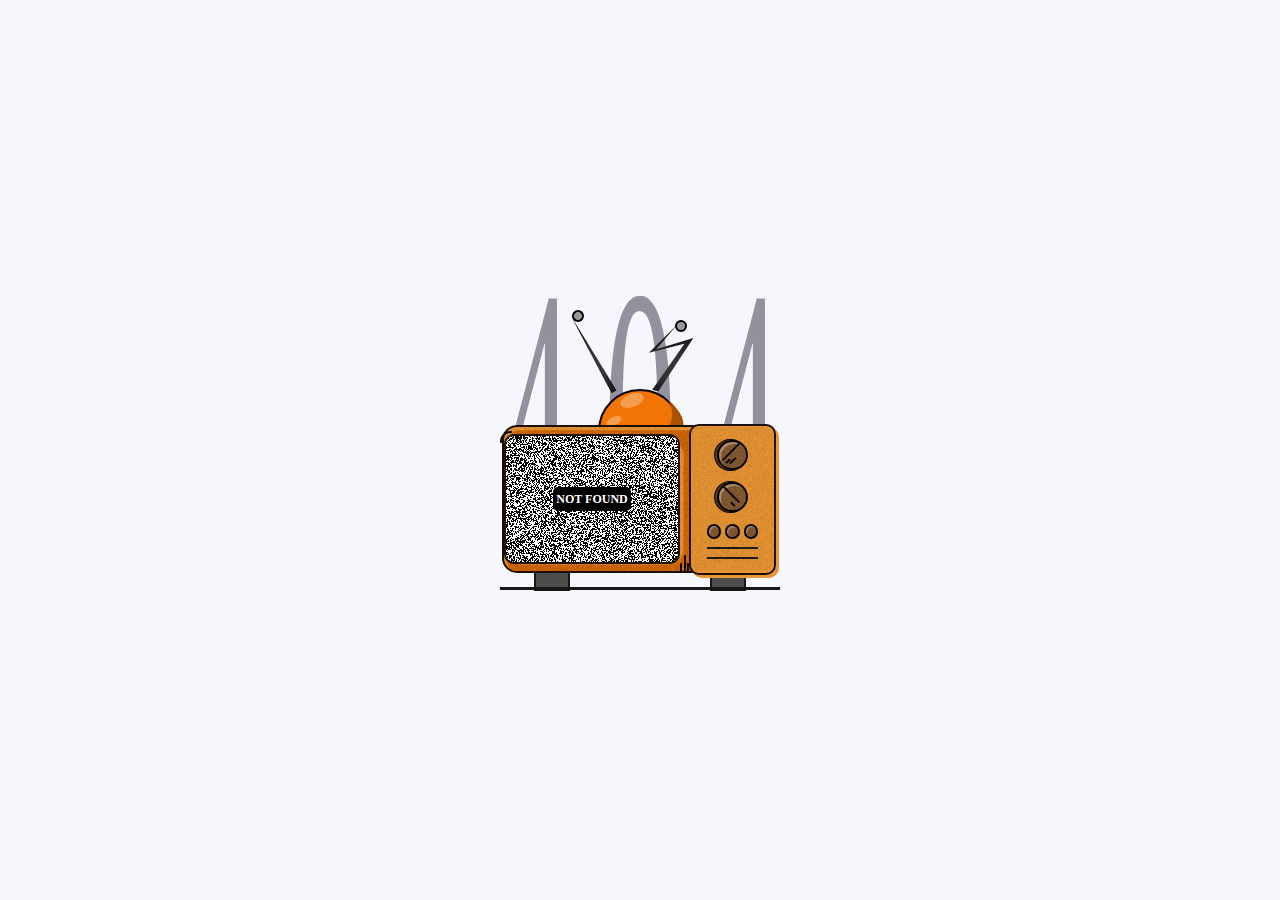
==== Web/html/student-info.html @ fcb00c39 "Add files via upload" ====
<!DOCTYPE html>
<html lang="en">
<head>
  <meta charset="UTF-8">
  <meta name="viewport" content="width=device-width, initial-scale=1.0">
  <title>פרטים אישיים</title>
  <link rel="stylesheet" href="../css/style.css">
  <link rel="stylesheet" href="../css/404.css">
  <link rel="icon" type="image/png" href="/Img/logoDavid.png">
  <script type="text/javascript" src="../js/script.js" defer></script>
</head>
<body>
    <div class="main_wrapper desktop">
    <div class="main">
        <div class="antenna">
        <div class="antenna_shadow"></div>
        <div class="a1"></div>
        <div class="a1d"></div>
        <div class="a2"></div>
        <div class="a2d"></div>
        <div class="a_base"></div>
        </div>
        <div class="tv">
        <div class="cruve">
            <svg
            xml:space="preserve"
            viewBox="0 0 189.929 189.929"
            xmlns:xlink="http://www.w3.org/1999/xlink"
            xmlns="http://www.w3.org/2000/svg"
            version="1.1"
            class="curve_svg"
            >
            <path
                d="M70.343,70.343c-30.554,30.553-44.806,72.7-39.102,115.635l-29.738,3.951C-5.442,137.659,11.917,86.34,49.129,49.13
            C86.34,11.918,137.664-5.445,189.928,1.502l-3.95,29.738C143.041,25.54,100.895,39.789,70.343,70.343z"
            ></path>
            </svg>
        </div>
        <div class="display_div">
            <div class="screen_out">
            <div class="screen_out1">
                <div class="screen">
                <span class="notfound_text"> NOT FOUND</span>
                </div>
            </div>
            </div>
        </div>
        <div class="lines">
            <div class="line1"></div>
            <div class="line2"></div>
            <div class="line3"></div>
        </div>
        <div class="buttons_div">
            <div class="b1"><div></div></div>
            <div class="b2"></div>
            <div class="speakers">
            <div class="g1">
                <div class="g11"></div>
                <div class="g12"></div>
                <div class="g13"></div>
            </div>
            <div class="g"></div>
            <div class="g"></div>
            </div>
        </div>
        </div>
        <div class="bottom">
        <div class="base1"></div>
        <div class="base2"></div>
        <div class="base3"></div>
        </div>
    </div>
    <div class="text_404">
        <div class="text_4041">4</div>
        <div class="text_4042">0</div>
        <div class="text_4043">4</div>
    </div>
    </div>

  <nav class="topbar phone-navbar">
    <ul>
      <img src="/Img/logoDavid.png" class="logo-img">
      <li>
        <span class="wellcomename">מפקד</span>
      </li>
      <li>
        <span class="wellcomeid">xxxxxxxxx</span>
      </li>
    </ul>
  </nav>
  <div class="card">
    <div class="profile-image">
      <img src="/Img/student.jpg" class="portrait-img" alt="Portrait">
    </div>
    <div class="form-header">
        <h2>פרטי שוחר</h2>
    </div>
    <div class="form-content">
        <div class="form-details">
            <div class="form-row">
                <div class="form-group">
                    <span class="label">:שם משפחה</span>
                    <span class="value">xxxxx</span>
                </div>
                <div class="form-group">
                    <span class="label">:שם פרטי</span>
                    <span class="value">xxxxx</span>
                </div>
            </div>
            <div class="form-row">
                <div class="form-group">
                    <span class="label">:מספר ת״ז</span>
                    <span class="value">xxxxxxxxx</span>
                </div>
                <div class="form-group">
                    <span class="label">:מספר אישי</span>
                    <span class="value">xxxxxxxxx</span>
                </div>
            </div>
            <div class="form-row">
                <div class="form-group">
                    <span class="label">:כיתה</span>
                    <span class="value">xxxxx</span>
                </div>
            </div>
        </div>
    </div>
</div>


<style>
    .form-content {
        display: flex; /* Use flexbox to align items horizontally */
        margin-left: 25vw; /* Margin to create space on the left */
    }
    .form-row {
        display: flex;
        justify-content: flex-end; /* Align items to the right */
    }

    .form-group {
        flex: 1; /* Each group takes equal space */
        text-align: right; /* Align text to the right */
    }

    .label {
        font-size: 3.5vw; /* Adjust font size for labels */
        font-weight: bold;
        color: var(--text-clr);
    }

    .value {
        font-size: 3.5vw; /* Adjust font size for values */
        color: var(--line-clr); /* Different color for values if desired */
    }

    .profile-image {
      position: absolute;
      top: 90px;
      left: 5vw;
    }

    .portrait-img {
      width: 25vw; /* Adjust the width */
      height: 25vw; /* Adjust the height */
      border-radius: 15%; /* Rounded corners */
      object-fit: cover; /* Ensures the image covers the area */
      border: 2px black solid;
    }
</style>


</body>
</html>
---- Web/css/style.css ----
@import url('https://fonts.googleapis.com/css2?family=Poppins:ital,wght@0,100;0,200;0,300;0,400;0,500;0,600;0,700;0,800;0,900;1,100;1,200;1,300;1,400;1,500;1,600;1,700;1,800;1,900&display=swap');

:root{
  --base-clr: #f5f7fc;
  --line-clr: #42434a;
  --hover-clr: #dddddd;
  --text-clr: #2E2B41;
  --accent-clr: #f6962f;
  --secondary-text-clr: #b0b3c1;
}

*{
  margin: 0;
  padding: 0;
}

html{
  font-family: Poppins, 'Segoe UI', Tahoma, Geneva, Verdana, sans-serif;
  line-height: 1.5rem;
}
body{
  min-height: 100vh;
  min-height: 100dvh;
  background-color: var(--base-clr);
  color: var(--text-clr);
  display: grid;
  grid-template-columns: auto 1fr;
}
.desktop-navbar {
  display: block;
}
.phone-navbar {
  display: none;
}
.phone{
  display: none;
}
#sidebar {
  display: flex;
  flex-direction: column;
  box-sizing: border-box;
  height: 100vh;
  width: 250px;
  padding: 5px 1em;
  background-color: var(--base-clr);
  border-right: 1px solid var(--line-clr);
  position: sticky;
  top: 0;
  align-self: start;
  transition: 300ms ease-in-out;
  overflow: hidden;
  text-wrap: nowrap;
  transition: transform 0.3s ease;
  transform: translateX(0);
}
#sidebar.close{
  padding: 5px;
  width: 60px;
}
#sidebar ul {
  list-style: none;
  flex: 1; /* Allow the menu to take up available space */
  display: flex;
  flex-direction: column;
  padding: 0;
}

#sidebar > ul > li:first-child {
  display: flex;
  justify-content: flex-end;
  margin-bottom: 16px;
  .logo {
    font-weight: 600;
  }
}

#sidebar li:last-child {
  margin-top: auto; /* Pushes the last item to the bottom */
}

#sidebar ul li.active a {
  color: var(--accent-clr);

  svg{
    fill: var(--accent-clr);
  }
}

#sidebar a.active {
  color: var(--accent-clr);
  background-color: var(--hover-clr);
}

#sidebar a.active svg {
  fill: var(--accent-clr);
}

#sidebar a, #sidebar .dropdown-btn, #sidebar .logo{
  border-radius: .5em;
  padding: .85em;
  text-decoration: none;
  color: var(--text-clr);
  display: flex;
  align-items: center;
  gap: 1em;
}
.dropdown-btn{
  width: 100%;
  text-align: left;
  background: none;
  border: none;
  font: inherit;
  cursor: pointer;
}
#sidebar svg{
  flex-shrink: 0;
  fill: var(--text-clr);
}
#sidebar a span, #sidebar .dropdown-btn span{
  flex-grow: 1;
}
#sidebar a:hover, #sidebar .dropdown-btn:hover{
  background-color: var(--hover-clr);
}

#sidebar a.active, #sidebar .dropdown-btn.active {
  background-color: transparent; /* Remove background color from active state */
  color: var(--accent-clr); /* Maintain text color for active state */
}

#sidebar a:hover, #sidebar .dropdown-btn:hover {
  background-color: var(--hover-clr); /* Grey background on hover */
}

#sidebar .sub-menu{
  display: grid;
  grid-template-rows: 0fr;
  transition: 300ms ease-in-out;

  > div{
    overflow: hidden;
  }
}
#sidebar .sub-menu.show{
  grid-template-rows: 1fr;
}
.dropdown-btn svg{
  transition: 200ms ease;
}
.rotate svg:last-child{
  rotate: 180deg;
}
#sidebar .sub-menu a{
  padding-left: 2em;
}
#toggle-btn{
  margin-left: auto;
  padding: 1em;
  border: none;
  border-radius: .5em;
  background: none;
  cursor: pointer;

  svg{
    transition: rotate 150ms ease;
  }
}
#toggle-btn:hover{
  background-color: var(--hover-clr);
}

main{
  padding: min(30px, 7%);
}
main p{
  color: var(--secondary-text-clr);
  margin-top: 5px;
  margin-bottom: 15px;
}
.container{
  border: 1px solid var(--line-clr);
  border-radius: 1em;
  margin-bottom: 20px;
  padding: min(3em, 15%);

  h2, p { margin-top: 1em }
}
.phone-navbar ul {
  display: flex;
  align-items: center;
  justify-content: space-between;
  padding: 0;
  margin: 0;
  list-style: none;
  position: relative;
}

.phone-navbar .wellcomename {
  position: absolute;
  left: 50%;
  transform: translateX(-50%);
  top: 8vw;
  font-size: 6vw;
  font-weight: bold;

}

.phone-navbar .logo-img {
  max-width: 16vw;
  margin-top: 2vw;
  margin-left: 4vw;
  border-radius: 50%;
  padding: 0;
  border: 1.5px var(--base-clr) solid;
}

.phone-navbar {
  color: var(--base-clr);
  background: var(--accent-clr);
  width: 100vw;
  height: 20vw;
  border-bottom: 3px #2E2B41 solid;
}

.phone-navbar .wellcomeid {
  font-size: 4.5vw;
  position: absolute;
  right: 4vw; 
  top: 8.15vw; 
  font-weight: bold;
}
.card {
  top: 25vw;
  left: 5vw;
  position: fixed;
  width: 90vw;
  height: 185vw;
  background: rgb(239, 235, 235);
  box-shadow: rgba(0, 0, 0, 0.4) 0px 2px 4px, rgba(0, 0, 0, 0.3) 0px 7px 13px -3px, rgba(0, 0, 0, 0.2) 0px -3px 0px inset;
  display: none;
  padding: 20px; /* Add padding inside the card */
  box-sizing: border-box; /* Ensures padding and borders are included in the width and height */
  overflow-y: auto; /* Allows the card content to scroll if it overflows */
}

.form-header {
  text-align: center;
  margin-bottom: 20px;
  padding-top: 5vw;
  padding-right: 5vw;
  background-color: var(--accent-clr); /* Design enhancement */
  color: var(--base-clr); /* Contrast with the background */
  padding: 10px;
  border-radius: 5px; /* Rounded corners */
  box-shadow: 0 4px 6px rgba(0, 0, 0, 0.1); /* Subtle shadow for depth */
}

.form-header h2 {
  font-size: 5vw;
  margin: 0;
}

.form-content {
  display: flex;
  flex-direction: column;
  gap: 20px;
}

.form-row {
  display: flex;
  justify-content: space-between;
  gap: 10px;
}

.form-group {
  display: flex;
  flex-direction: column;
  flex: 1;
}

.form-group label {
  font-size: 4vw;
  margin-bottom: 5px;
  font-weight: bold; /* Emphasize labels */
  color: var(--text-clr); /* Consistent text color */
  text-align: right;
} 

.form-group input {
  padding: 10px;
  font-size: 4vw;
  border: 1px solid #ccc;
  border-radius: 5px;
  box-sizing: border-box; /* Ensure padding doesn't exceed parent */
  width: 100%; /* Full width within the group */
  background-color: #fff; /* Input background */
  text-align: right;
}

.form-group input:hover{
border-color: var(--accent-clr);
}

.form-footer {
  display: flex;
  justify-content: center;
  margin-top: auto;
}

.form-footer button {
  padding: 10px 20px;
  font-size: 5vw;
  background-color: var(--accent-clr);
  color: var(--base-clr);
  border: none;
  border-radius: 5px;
  cursor: pointer;
  width: 80%; /* Ensure the button is centered and not too wide */
  box-shadow: 0 4px 6px rgba(0, 0, 0, 0.1); /* Button shadow for depth */
  font-weight: bold; /* Emphasize labels */
}

.form-footer button:hover {
  background-color: rgb(211, 129, 52);
}
/* Dropdown (select) styles */
.form-group select {
  padding: 10px;
  font-size: 4vw;
  border: 1px solid #ccc;
  border-radius: 5px;
  box-sizing: border-box;
  width: 100%;
  background-color: #fff;
  text-align: right; /* יישור טקסט לימין */
  appearance: none;
  background-image: url('data:image/svg+xml;charset=UTF8,<svg xmlns="http://www.w3.org/2000/svg" viewBox="0 0 24 24" fill="none" stroke="%232E2B41" stroke-width="2" stroke-linecap="round" stroke-linejoin="round" class="feather feather-chevron-down"><polyline points="6 9 12 15 18 9"/></svg>'); 
  background-repeat: no-repeat;
  background-position: left 10px center; /* מיקום הסימן חץ בצד שמאל */
  background-size: 16px;
}

/* אפקטי ריחוף ומיקוד */
.form-group select:hover, 
.form-group select:focus {
  border-color: var(--accent-clr);
  outline: none;
}

/* עיצוב האופציות */
.form-group select option {
  padding: 10px;
  font-size: 4vw;
}

/* עיצוב תוויות optgroup */
.form-group select optgroup {
  font-weight: bold;
  color: var(--text-clr);
  font-size: 4vw;
}
.form-footer {
  display: flex;
  flex-direction: column; /* Stack buttons vertically */
  align-items: center; /* Center buttons horizontally */
  margin-top: auto; /* Pushes it to the bottom of the form */
  width: 100%; /* Full width for the footer */
}

.scan-button-container {
  margin-top: 10vw; /* Space above the scan button */
  width: 100%; /* Ensure container takes full width */
  display: flex; /* Flexbox for centering */
  justify-content: center; /* Center items horizontally */
}

.scan-button {
  padding: 25px; /* Increase vertical padding for height */
  font-size: 7vw; /* Increase font size */
  background-color: #da770d;
  color: var(--base-clr);
  border: none;
  border-radius: 5px;
  cursor: pointer;
  width: 100%; /* Full width */
  height: 30vw;
  box-sizing: border-box; /* Include padding in width calculations */
  box-shadow: 0 4px 6px rgba(0, 0, 0, 0.1);
  transition: background-color 0.3s; /* Transition effect for hover */
}

.scan-button:hover {
  background-color: var(--hover-clr); /* Change background on hover */
}

.form-footer span{
  font-size: 4vw;
  font-family: Poppins, Segoe UI, sans-serif;
  font-weight: bold;
  margin-top: 1vw;
  
}

/* Style for the result list */
#result-list {
  list-style: none;
  padding: 0;
  margin: 0;
  gap: 2vw;
  font-weight: bold;
}

/* General result item styling */
.result-item, .no-results {
  display: block;
  padding: 10px;
  border-radius: 8px;
  margin-bottom: 10px;
  background-color: var(--accent-clr); /* Use the accent color for results */
  color: var(--base-clr); /* Light text to contrast */
  border: 1px solid #2E2B41; /* Dark border to create a clear frame */
  font-size: 4vw;
  text-align: right;
  box-shadow: 0 4px 8px rgba(0, 0, 0, 0.2); /* Add depth */
  transition: background-color 0.3s, transform 0.2s;
}

/* Hover effect for results */
.result-item:hover {
  background-color: rgb(211, 129, 52); /* Darker accent shade on hover */
  transform: translateY(-3px); /* Slight lift effect */
}

/* Styling for "אין תוצאות" */
.no-results {
  background-color: #f8d7da; /* Soft red for "no results" */
  color: #721c24; /* Darker red for the text */
  text-align: center; /* Center the "אין תוצאות" text */
  font-weight: bold;
}

/* Hide result items initially */
.hidden {
  display: none;
}

/* Show results dynamically if needed (via JavaScript for example) */
.result-item.show {
  display: block;
}

@media only screen and (max-width: 768px) {
  body {
    margin: 0;
    padding: 0;
  } 

  .desktop-navbar {
    display: none;
  }

  .phone-navbar {
    display: block;
  }

  #sidebar {
    display: none;
  }

  main {
    padding: 1em;
    margin: 0;
  }

  .container {
    border: none; /* Remove borders for a cleaner look */
    padding: 1em; /* Adjust padding for mobile */
    margin-bottom: 1em; /* Adjust margins for mobile */
  }

  .pc {
    display: none;
  }

  .card {
    display: block;
  }

  .form-header {
    font-size: 5vw;
  }

  .form-footer button {
    width: 90%; /* Button takes up more space on mobile */
  }
}
---- Web/css/404.css ----
html, body {
    height: 100%;
    margin: 0;
    padding: 0;
  }
  
  .main_wrapper {
    display: flex;
    align-items: center;
    justify-content: center;
    width: 100vw;
    height: 100vh;
    flex-direction: column;
  }
  
  .text_404 {
    position: relative; /* Changed from absolute to relative */
    display: flex;
    flex-direction: row;
    column-gap: 6em;
    align-items: center;
    justify-content: center;
    opacity: 0.5;
    font-family: Montserrat;
  }
  
  .main {
    display: flex;
    flex-direction: column;
    align-items: center;
    justify-content: center;
    margin-top: 5em;
  }
  
  .antenna {
    width: 5em;
    height: 5em;
    border-radius: 50%;
    border: 2px solid black;
    background-color: #f27405;
    margin-bottom: -6em;
    margin-left: 0em;
    z-index: -1;
  }
  .antenna_shadow {
    position: absolute;
    background-color: transparent;
    width: 50px;
    height: 56px;
    margin-left: 1.68em;
    border-radius: 45%;
    transform: rotate(140deg);
    border: 4px solid transparent;
    box-shadow: inset 0px 16px #a85103, inset 0px 16px 1px 1px #a85103;
    -moz-box-shadow: inset 0px 16px #a85103, inset 0px 16px 1px 1px #a85103;
  }
  .antenna::after {
    content: "";
    position: absolute;
    margin-top: -9.4em;
    margin-left: 0.4em;
    transform: rotate(-25deg);
    width: 1em;
    height: 0.5em;
    border-radius: 50%;
    background-color: #f69e50;
  }
  .antenna::before {
    content: "";
    position: absolute;
    margin-top: 0.2em;
    margin-left: 1.25em;
    transform: rotate(-20deg);
    width: 1.5em;
    height: 0.8em;
    border-radius: 50%;
    background-color: #f69e50;
  }
  .a1 {
    position: relative;
    top: -102%;
    left: -130%;
    width: 12em;
    height: 5.5em;
    border-radius: 50px;
    background-image: linear-gradient(
      #171717,
      #171717,
      #353535,
      #353535,
      #171717
    );
    transform: rotate(-29deg);
    clip-path: polygon(50% 0%, 49% 100%, 52% 100%);
  }
  .a1d {
    position: relative;
    top: -211%;
    left: -35%;
    transform: rotate(45deg);
    width: 0.5em;
    height: 0.5em;
    border-radius: 50%;
    border: 2px solid black;
    background-color: #979797;
    z-index: 99;
  }
  .a2 {
    position: relative;
    top: -210%;
    left: -10%;
    width: 12em;
    height: 4em;
    border-radius: 50px;
    background-color: #171717;
    background-image: linear-gradient(
      #171717,
      #171717,
      #353535,
      #353535,
      #171717
    );
    margin-right: 5em;
    clip-path: polygon(
      47% 0,
      47% 0,
      34% 34%,
      54% 25%,
      32% 100%,
      29% 96%,
      49% 32%,
      30% 38%
    );
    transform: rotate(-8deg);
  }
  .a2d {
    position: relative;
    top: -294%;
    left: 94%;
    width: 0.5em;
    height: 0.5em;
    border-radius: 50%;
    border: 2px solid black;
    background-color: #979797;
    z-index: 99;
  }
  
  .notfound_text {
    background-color: black;
    padding-left: 0.3em;
    padding-right: 0.3em;
    font-size: 0.75em;
    color: white;
    letter-spacing: 0;
    border-radius: 5px;
    z-index: 10;
  }
  .tv {
    width: 17em;
    height: 9em;
    margin-top: 3em;
    border-radius: 15px;
    background-color: #d36604;
    display: flex;
    justify-content: center;
    border: 2px solid #1d0e01;
    box-shadow: inset 0.2em 0.2em #e69635;
  }
  .tv::after {
    content: "";
    position: absolute;
    width: 17em;
    height: 9em;
    border-radius: 15px;
    background: repeating-radial-gradient(#d36604 0 0.0001%, #00000070 0 0.0002%)
        50% 0/2500px 2500px,
      repeating-conic-gradient(#d36604 0 0.0001%, #00000070 0 0.0002%) 60% 60%/2500px
        2500px;
    background-blend-mode: difference;
    opacity: 0.09;
  }
  .curve_svg {
    position: absolute;
    margin-top: 0.25em;
    margin-left: -0.25em;
    height: 12px;
    width: 12px;
  }
  .display_div {
    display: flex;
    align-items: center;
    align-self: center;
    justify-content: center;
    border-radius: 15px;
    box-shadow: 3.5px 3.5px 0px #e69635;
  }
  .screen_out {
    width: auto;
    height: auto;
  
    border-radius: 10px;
  }
  .screen_out1 {
    width: 11em;
    height: 7.75em;
    display: flex;
    align-items: center;
    justify-content: center;
    border-radius: 10px;
  }
  .screen {
    width: 13em;
    height: 7.85em;
    font-family: Montserrat;
    border: 2px solid #1d0e01;
    background: repeating-radial-gradient(#000 0 0.0001%, #ffffff 0 0.0002%) 50% 0/2500px
        2500px,
      repeating-conic-gradient(#000 0 0.0001%, #ffffff 0 0.0002%) 60% 60%/2500px
        2500px;
    background-blend-mode: difference;
    animation: b 0.2s infinite alternate;
    border-radius: 10px;
    z-index: 99;
    display: flex;
    align-items: center;
    justify-content: center;
    font-weight: bold;
    color: #252525;
    letter-spacing: 0.15em;
    text-align: center;
  }
  @keyframes b {
    100% {
      background-position: 50% 0, 60% 50%;
    }
  }
  
  /* Another Error Screen to Use 
  
  .screen {
    width: 13em;
    height: 7.85em;
    position: relative;
    background: linear-gradient(to right, #002fc6 0%, #002bb2 14.2857142857%, #3a3a3a 14.2857142857%, #303030 28.5714285714%, #ff0afe 28.5714285714%, #f500f4 42.8571428571%, #6c6c6c 42.8571428571%, #626262 57.1428571429%, #0affd9 57.1428571429%, #00f5ce 71.4285714286%, #3a3a3a 71.4285714286%, #303030 85.7142857143%, white 85.7142857143%, #fafafa 100%);
    border-radius: 10px;
    border: 2px solid black;
    z-index: 99;
    display: flex;
    align-items: center;
    justify-content: center;
    font-weight: bold;
    color: #252525;
    letter-spacing: 0.15em;
    text-align: center;
    overflow: hidden;
  }
  .screen:before, .screen:after {
    content: "";
    position: absolute;
    left: 0;
    z-index: 1;
    width: 100%;
  }
  .screen:before {
    top: 0;
    height: 68.4782608696%;
    background: linear-gradient(to right, white 0%, #fafafa 14.2857142857%, #ffe60a 14.2857142857%, #f5dc00 28.5714285714%, #0affd9 28.5714285714%, #00f5ce 42.8571428571%, #10ea00 42.8571428571%, #0ed600 57.1428571429%, #ff0afe 57.1428571429%, #f500f4 71.4285714286%, #ed0014 71.4285714286%, #d90012 85.7142857143%, #002fc6 85.7142857143%, #002bb2 100%);
  }
  .screen:after {
    bottom: 0;
    height: 21.7391304348%;
    background: linear-gradient(to right, #006c6b 0%, #005857 16.6666666667%, white 16.6666666667%, #fafafa 33.3333333333%, #001b75 33.3333333333%, #001761 50%, #6c6c6c 50%, #626262 66.6666666667%, #929292 66.6666666667%, #888888 83.3333333333%, #3a3a3a 83.3333333333%, #303030 100%);
  }
  
    */
  
  .lines {
    display: flex;
    column-gap: 0.1em;
    align-self: flex-end;
  }
  .line1,
  .line3 {
    width: 2px;
    height: 0.5em;
    background-color: black;
    border-radius: 25px 25px 0px 0px;
    margin-top: 0.5em;
  }
  .line2 {
    flex-grow: 1;
    width: 2px;
    height: 1em;
    background-color: black;
    border-radius: 25px 25px 0px 0px;
  }
  
  .buttons_div {
    width: 4.25em;
    align-self: center;
    height: 8em;
    background-color: #e69635;
    border: 2px solid #1d0e01;
    padding: 0.6em;
    border-radius: 10px;
    display: flex;
    align-items: center;
    justify-content: center;
    flex-direction: column;
    row-gap: 0.75em;
    box-shadow: 3px 3px 0px #e69635;
  }
  .b1 {
    width: 1.65em;
    height: 1.65em;
    border-radius: 50%;
    background-color: #7f5934;
    border: 2px solid black;
    box-shadow: inset 2px 2px 1px #b49577, -2px 0px #513721,
      -2px 0px 0px 1px black;
  }
  .b1::before {
    content: "";
    position: absolute;
    margin-top: 1em;
    margin-left: 0.5em;
    transform: rotate(47deg);
    border-radius: 5px;
    width: 0.1em;
    height: 0.4em;
    background-color: #000000;
  }
  .b1::after {
    content: "";
    position: absolute;
    margin-top: 0.9em;
    margin-left: 0.8em;
    transform: rotate(47deg);
    border-radius: 5px;
    width: 0.1em;
    height: 0.55em;
    background-color: #000000;
  }
  .b1 div {
    content: "";
    position: absolute;
    margin-top: -0.1em;
    margin-left: 0.65em;
    transform: rotate(45deg);
    width: 0.15em;
    height: 1.5em;
    background-color: #000000;
  }
  .b2 {
    width: 1.65em;
    height: 1.65em;
    border-radius: 50%;
    background-color: #7f5934;
    border: 2px solid black;
    box-shadow: inset 2px 2px 1px #b49577, -2px 0px #513721,
      -2px 0px 0px 1px black;
  }
  .b2::before {
    content: "";
    position: absolute;
    margin-top: 1.05em;
    margin-left: 0.8em;
    transform: rotate(-45deg);
    border-radius: 5px;
    width: 0.15em;
    height: 0.4em;
    background-color: #000000;
  }
  .b2::after {
    content: "";
    position: absolute;
    margin-top: -0.1em;
    margin-left: 0.65em;
    transform: rotate(-45deg);
    width: 0.15em;
    height: 1.5em;
    background-color: #000000;
  }
  .speakers {
    display: flex;
    flex-direction: column;
    row-gap: 0.5em;
  }
  .speakers .g1 {
    display: flex;
    column-gap: 0.25em;
  }
  .speakers .g1 .g11,
  .g12,
  .g13 {
    width: 0.65em;
    height: 0.65em;
    border-radius: 50%;
    background-color: #7f5934;
    border: 2px solid black;
    box-shadow: inset 1.25px 1.25px 1px #b49577;
  }
  .speakers .g {
    width: auto;
    height: 2px;
    background-color: #171717;
  }
  
  .bottom {
    width: 100%;
    height: auto;
    display: flex;
    align-items: center;
    justify-content: center;
    column-gap: 8.7em;
  }
  .base1 {
    height: 1em;
    width: 2em;
    border: 2px solid #171717;
    background-color: #4d4d4d;
    margin-top: -0.15em;
    z-index: -1;
  }
  .base2 {
    height: 1em;
    width: 2em;
    border: 2px solid #171717;
    background-color: #4d4d4d;
    margin-top: -0.15em;
    z-index: -1;
  }
  .base3 {
    position: absolute;
    height: 0.15em;
    width: 17.5em;
    background-color: #171717;
    margin-top: 0.8em;
  }
  
  .text_404 {
    position: absolute;
    display: flex;
    flex-direction: row;
    column-gap: 6em;
    z-index: -5;
    margin-bottom: 2em;
    align-items: center;
    justify-content: center;
    opacity: 0.5;
    font-family: Montserrat;
  }
  .text_4041 {
    transform: scaleY(24.5) scaleX(9);
  }
  .text_4042 {
    transform: scaleY(24.5) scaleX(9);
  }
  .text_4043 {
    transform: scaleY(24.5) scaleX(9);
  }


  @media only screen and (max-width: 768px) {
    body {
      margin: 0;
      padding: 0;
    } 
  
    .desktop {
      display: none;
    }
  }
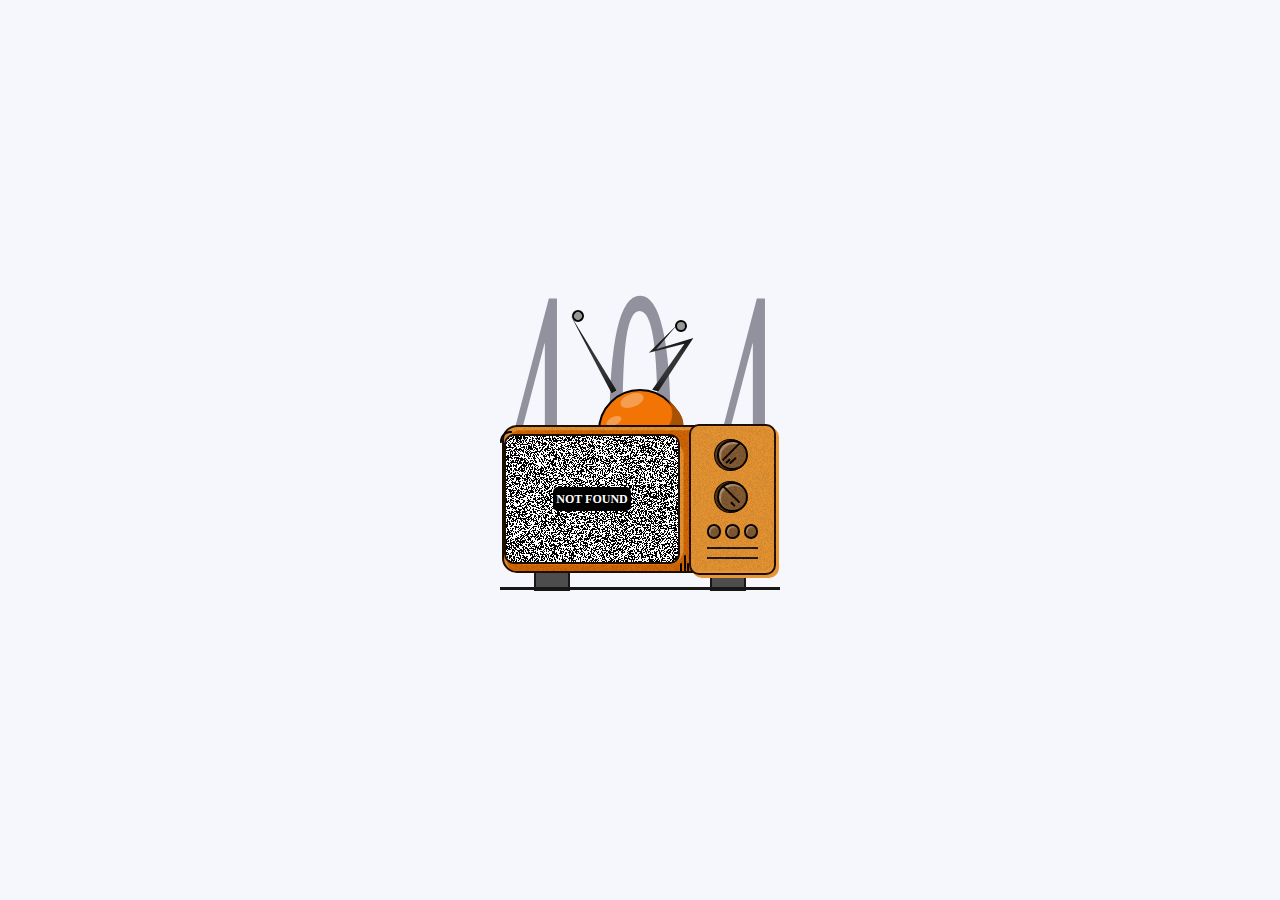
==== commit a649814e: "Add files via upload" ====
--- a/Web/html/student-info.html
+++ b/Web/html/student-info.html
@@ -89,43 +89,63 @@
     </ul>
   </nav>
   <div class="card">
-    <div class="profile-image">
-      <img src="/Img/student.jpg" class="portrait-img" alt="Portrait">
-    </div>
     <div class="form-header">
         <h2>פרטי שוחר</h2>
     </div>
-    <div class="form-content">
-        <div class="form-details">
-            <div class="form-row">
-                <div class="form-group">
-                    <span class="label">:שם משפחה</span>
-                    <span class="value">xxxxx</span>
-                </div>
-                <div class="form-group">
-                    <span class="label">:שם פרטי</span>
-                    <span class="value">xxxxx</span>
-                </div>
-            </div>
-            <div class="form-row">
-                <div class="form-group">
-                    <span class="label">:מספר ת״ז</span>
-                    <span class="value">xxxxxxxxx</span>
-                </div>
-                <div class="form-group">
-                    <span class="label">:מספר אישי</span>
-                    <span class="value">xxxxxxxxx</span>
-                </div>
-            </div>
-            <div class="form-row">
-                <div class="form-group">
-                    <span class="label">:כיתה</span>
-                    <span class="value">xxxxx</span>
-                </div>
-            </div>
-        </div>
-    </div>
-</div>
+    <div class="infobox">
+        <div class="profile-image">
+            <img src="/Img/student.jpg" class="portrait-img" alt="Portrait">
+        </div>
+
+
+        <div class="form-content">
+            <div class="form-details">
+                <div class="form-row firstrow">
+                    <div class="form-group">
+                        <span class="label">:שם משפחה</span>
+                        <span class="value">xxxxx</span>
+                    </div>
+                    <div class="form-group">
+                        <span class="label">:שם פרטי</span>
+                        <span class="value">xxxxx</span>
+                    </div>
+                </div>
+                <div class="form-row secendrow">
+                    <div class="form-group">
+                        <span class="label">:מספר ת״ז</span>
+                        <span class="value">xxxxxxxxx</span>
+                    </div>
+                    <div class="form-group">
+                        <span class="label">:מספר אישי</span>
+                        <span class="value">xxxxxxxxx</span>
+                    </div>
+                </div>
+                <div class="form-row thirdrow">
+                    <div class="form-group classrow">
+                        <span class="label">:כיתה</span>
+                        <span class="value">xxxxx</span>
+                    </div>
+                </div>
+            </div>
+        </div>
+        <div class="divider-line"></div>
+    
+        <div class="additional-content">
+            <div class="left-div">
+                <div class="form-header2">
+                    <h2>הערה חדשה</h2>
+                </div>
+                <button class="create-new">צור</button>
+            </div>
+            <div class="right-div">
+                <div class="form-header2">
+                    <h2>הערות ישנות</h2>
+                </div>
+            </div>
+        </div>
+    </div>
+  </div>
+
 
 
 <style>
@@ -138,6 +158,13 @@
         justify-content: flex-end; /* Align items to the right */
     }
 
+    .secendrow{
+        margin-top: 3vh;
+    }
+    .thirdrow{
+        margin-top: 3vh;
+    }
+
     .form-group {
         flex: 1; /* Each group takes equal space */
         text-align: right; /* Align text to the right */
@@ -155,18 +182,95 @@
     }
 
     .profile-image {
-      position: absolute;
-      top: 90px;
-      left: 5vw;
+        position: absolute;
     }
 
     .portrait-img {
-      width: 25vw; /* Adjust the width */
-      height: 25vw; /* Adjust the height */
+      width: 23vw; /* Adjust the width */
+      height: 23vw; /* Adjust the height */
       border-radius: 15%; /* Rounded corners */
-      object-fit: cover; /* Ensures the image covers the area */
       border: 2px black solid;
     }
+
+    .form-content {
+    display: flex; /* Use flexbox to align items horizontally */
+    margin-left: 25vw; /* Margin to create space on the left */
+    }
+
+    .form-row {
+        display: flex;
+        justify-content: flex-end; /* Align items to the right */
+    }
+    
+    .divider-line {
+        margin-top: 2vh;
+        border-top: 2px solid black;
+        margin-bottom: 2vh;
+    }
+
+    /* New divs below the form content */
+    .additional-content {
+        display: flex;
+        justify-content: space-between;
+    }
+
+    .left-div, .right-div {
+      width: 48%;
+      text-align: center;
+      justify-content: center;
+      height: auto;
+    }
+
+    .left-div {
+        border: 1.5px solid black;
+    }
+
+    .right-div {
+        border: 1.5px solid black;
+    }
+    .additional-content {
+        height: calc(35vh);
+    }
+    .additional-content .form-header2{
+        font-size: 4vw;
+        margin-top: 1vh;
+        padding: 1vh;
+        scale: 0.9;
+        border-radius: 5%;
+        background-color: var(--accent-clr);
+        color: var(--base-clr);
+        
+    }
+    .additional-content .form-header2 h2{
+        line-height: normal;
+    }
+    .additional-content .create-new {
+    background-color: rgb(151, 16, 16); /* Bootstrap primary color */
+    color: #fff; /* White text color */
+    padding: 10px; /* Use uniform padding */
+    width: 100%; /* Full width of the parent */
+    height: 65%; /* Full height of the parent */
+    border: none; /* Remove default border */
+    scale: 0.9;
+    font-size: large;
+    font-weight: bold;
+    border-radius: 5px; /* Slightly rounded corners */
+    cursor: pointer; /* Change cursor to pointer on hover */
+    transition: background-color 0.3s, transform 0.2s; /* Smooth transition for hover effects */
+    display: flex; /* Flexbox for centering content */
+    align-items: center; /* Center content vertically */
+    justify-content: center; /* Center content horizontally */
+    }
+
+    .additional-content .create-new:hover {
+        background-color: rgb(122, 0, 0); /* Darker shade for hover effect */
+        transform: translateY(-1.5px); /* Slight lift on hover */
+    }
+
+    .additional-content .create-new:active {
+        transform: translateY(0); /* Reset lift effect on click */
+    }
+
 </style>
 
 
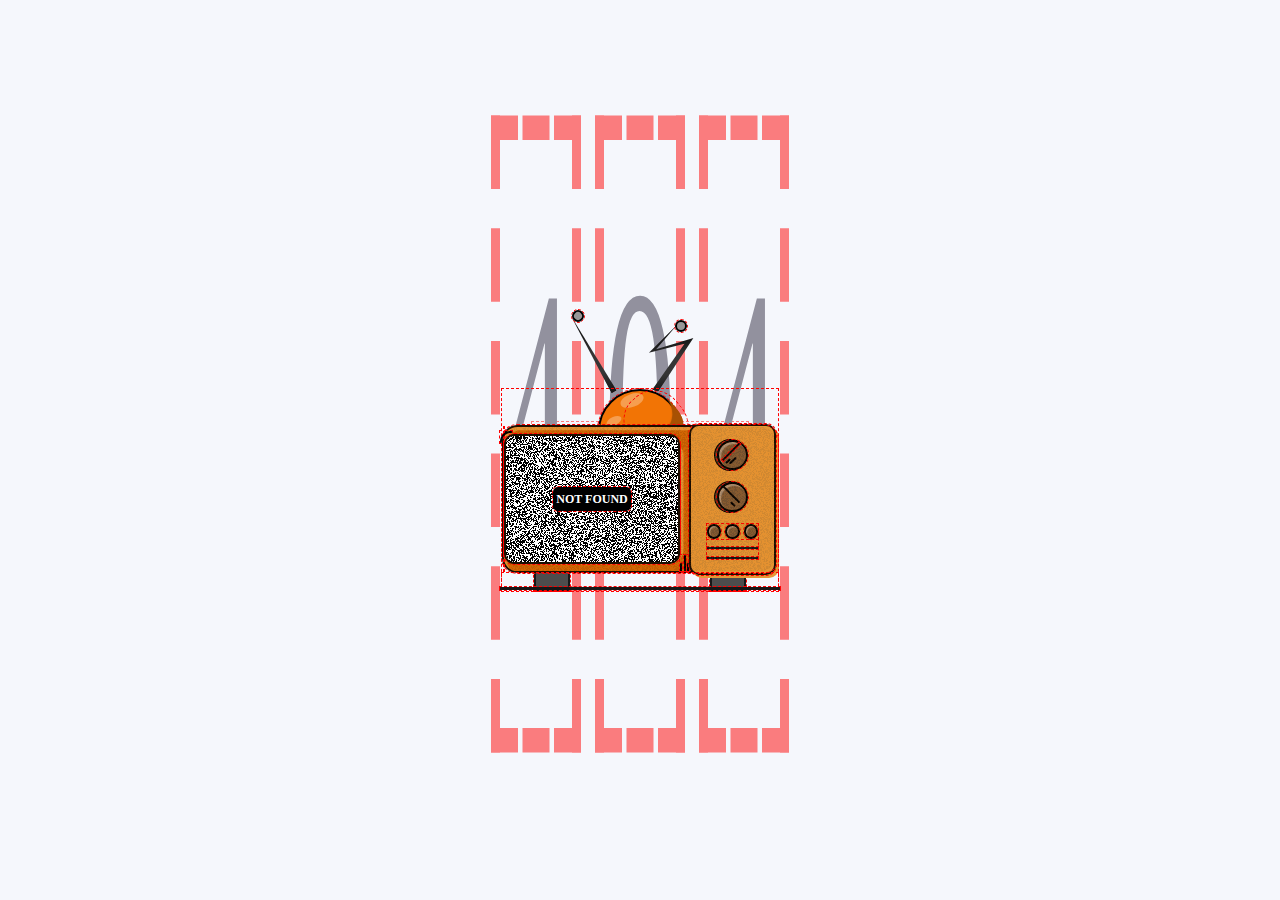
==== commit ddca19cd: "Add files via upload" ====
--- a/Web/html/student-info.html
+++ b/Web/html/student-info.html
@@ -141,6 +141,19 @@
                 <div class="form-header2">
                     <h2>הערות ישנות</h2>
                 </div>
+                <div class="oldalerts">
+                    <div class="form-group">
+                        <span class="label">כמות אירועים</span>
+                        <span class="value">x</span>
+                    </div>
+                    <div class="divider-line"></div>
+                    <div class="form-group">
+                        <span class="label">כמות נקודות</span>
+                        <span class="value">x</span>
+                    </div>
+                    <div class="status"></div>
+                </div>
+
             </div>
         </div>
     </div>
@@ -271,6 +284,26 @@
         transform: translateY(0); /* Reset lift effect on click */
     }
 
+    .oldalerts{
+        align-items: center;
+    }
+
+    .oldalerts .form-group{
+        align-items: center;
+    }
+
+    .status{
+        position: relative;
+        
+        background-color: green;
+        border-radius: 5%;
+        margin-top: 0.5vh;
+        height: 3vh;
+        width: 90%;
+        left: 5%;
+    }
+    
+    
 </style>
 
 
--- a/Web/css/style.css
+++ b/Web/css/style.css
@@ -12,6 +12,7 @@
 *{
   margin: 0;
   padding: 0;
+  outline: red 1px dashed;
 }
 
 html{
